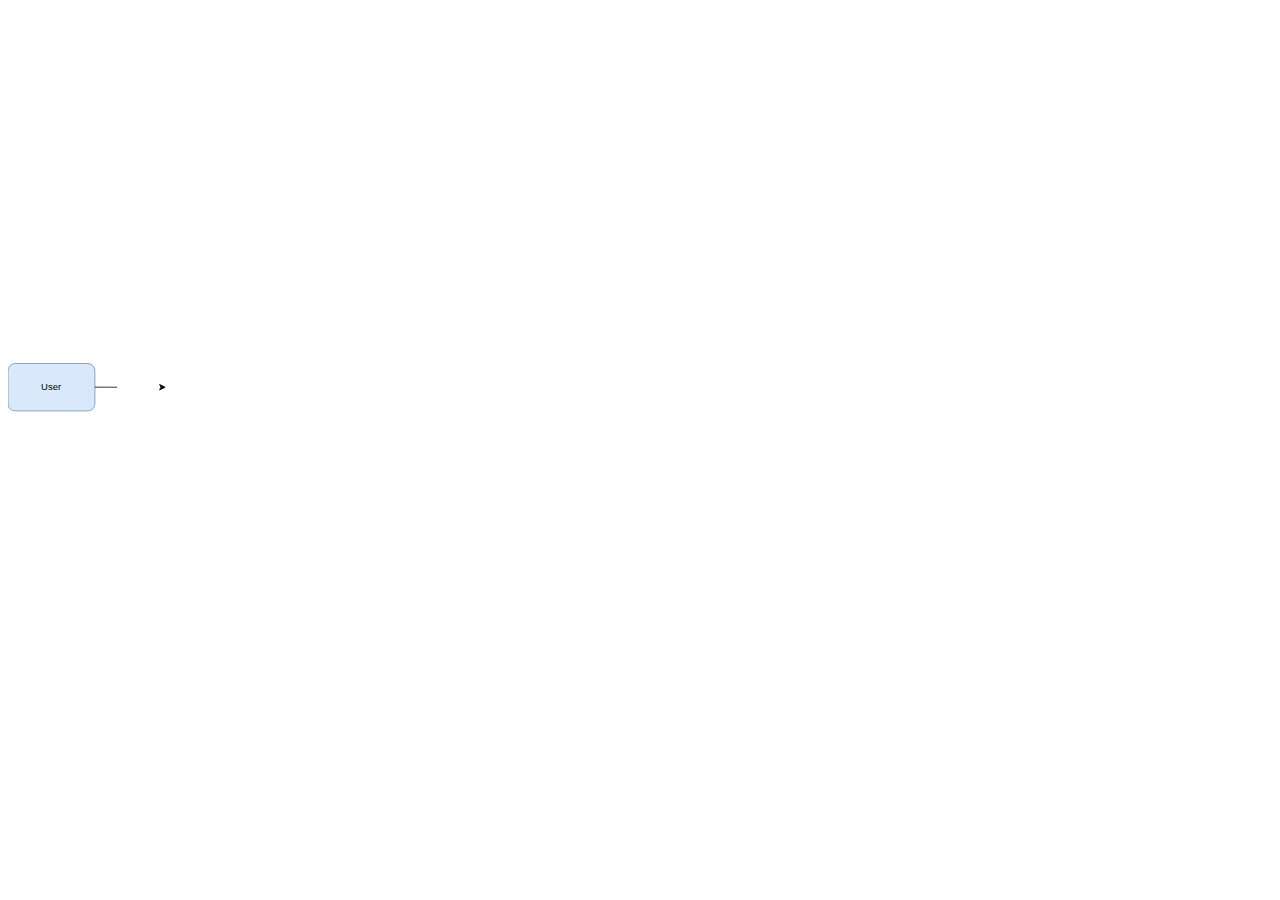
==== index2.html @ 8cd8095a "目前最新版本，可以完整連到nginx+servrer load balancer" ====
<!DOCTYPE html>
<html lang="en">

<head>
    <meta charset="UTF-8">
    <meta name="viewport" content="width=device-width, initial-scale=1.0">
    <title>Document</title>
    <script src="https://cdnjs.cloudflare.com/ajax/libs/gsap/3.11.4/gsap.min.js"></script>
</head>

<body>
    <div class="container">
        <svg viewBox="0 0 1600 800" xmlns="http://www.w3.org/2000/svg">
            <g xmlns="http://www.w3.org/2000/svg">
                <g transform="translate(0, 300)">
                    <g id="user" opacity="0">
                        <g>
                            <rect x="0" y="150" width="110" height="60" rx="9" ry="9" fill="#dae8fc" stroke="#6c8ebf"
                                pointer-events="all" />
                        </g>
                        <g>
                            <g transform="translate(-0.5 -0.5)">
                                <switch>
                                    <foreignObject pointer-events="none" width="100%" height="100%"
                                        requiredFeatures="http://www.w3.org/TR/SVG11/feature#Extensibility"
                                        style="overflow: visible; text-align: left;">
                                        <div xmlns="http://www.w3.org/1999/xhtml"
                                            style="display: flex; align-items: unsafe center; justify-content: unsafe center; width: 108px; height: 1px; padding-top: 180px; margin-left: 1px;">
                                            <div data-drawio-colors="color: rgb(0, 0, 0); "
                                                style="box-sizing: border-box; font-size: 0px; text-align: center;">
                                                <text
                                                    style="display: inline-block; font-size: 12px; font-family: Helvetica; color: rgb(0, 0, 0); line-height: 1.2; pointer-events: all; white-space: normal; overflow-wrap: normal;">
                                                    User</text>
                                            </div>
                                        </div>
                                    </foreignObject>
                                    <image x="1" y="173.5" width="108" height="17"
                                        xmlns:xlink="http://www.w3.org/1999/xlink"
                                        xlink:href="[data-uri]" />
                                </switch>
                            </g>
                        </g>
                    </g>
                    <path id="user-line-chrome" opacity="0"
                        d="M 110 180 L 193.63 180 M 198.88 180 L 191.88 183.5 L 193.63 180 L 191.88 176.5 Z" fill="fill"
                        stroke="rgb(0, 0, 0)" stroke-miterlimit="10" pointer-events="all" />
                    <g id="chrome" opacity="0">
                        <g>
                            <ellipse cx="240" cy="180" rx="40" ry="40" fill="#d5e8d4" stroke="#82b366"
                                pointer-events="all" />
                        </g>
                        <g>
                            <g transform="translate(-0.5 -0.5)">
                                <foreignObject width="100%" height="100%" style="overflow: visible; text-align: left;">
                                    <div
                                        style="display: flex; align-items: unsafe center; justify-content: unsafe center; width: 78px; height: 1px; padding-top: 180px; margin-left: 201px;">
                                        <div data-drawio-colors="color: rgb(0, 0, 0); "
                                            style="box-sizing: border-box; font-size: 0px; text-align: center;">
                                            <text
                                                style="display: inline-block; font-size: 12px; font-family: Helvetica; color: rgb(0, 0, 0); line-height: 1.2; pointer-events: all; white-space: normal; overflow-wrap: normal;">
                                                Chrome</text>
                                        </div>
                                    </div>
                                </foreignObject>

                            </g>
                        </g>
                    </g>
                    <path id="chrome-line-dns" opacity="0"
                        d="M 232 86.37 L 232 140 M 232 81.12 L 235.5 88.12 L 232 86.37 L 228.5 88.12 Z" fill="fill"
                        stroke="rgb(0, 0, 0)" stroke-miterlimit="10" />

                    <g id="dns" opacity="0">
                        <rect x="190" y="19" width="100" height="60" fill="#ffe6cc" />
                        <text x="238" y="53" text-anchor="middle" fill="black" opacity="0">DNS</text>
                    </g>
                    <path id="dns-line-chrome" opacity="0"
                        d="M 251 134.9 L 251 80 M 251 140.15 L 247.5 133.15 L 251 134.9 L 254.5 133.15 Z" fill="fill"
                        stroke="rgb(0, 0, 0)" stroke-miterlimit="10" />

                    <path id="chrome-line-cloudfare" opacity="0" d="M 280 180 L 343.63 180 
           M 348.88 180 L 341.88 183.5 L 343.63 180 L 341.88 176.5 Z" fill="fill" stroke="rgb(0, 0, 0)"
                        stroke-miterlimit="10" />
                    <g id="cloudfare" opacity="0">
                        <g>
                            <rect x="350" y="150" width="120" height="60" rx="9" ry="9" fill="#fff2cc" stroke="#d6b656"
                                pointer-events="all" />
                        </g>
                        <g>
                            <g transform="translate(-0.5 -0.5)">
                                <switch>
                                    <foreignObject pointer-events="none" width="100%" height="100%"
                                        requiredFeatures="http://www.w3.org/TR/SVG11/feature#Extensibility"
                                        style="overflow: visible; text-align: left;">
                                        <div xmlns="http://www.w3.org/1999/xhtml"
                                            style="display: flex; align-items: unsafe center; justify-content: unsafe center; width: 118px; height: 1px; padding-top: 180px; margin-left: 351px;">
                                            <div data-drawio-colors="color: rgb(0, 0, 0); "
                                                style="box-sizing: border-box; font-size: 0px; text-align: center;">
                                                <text
                                                    style="display: inline-block; font-size: 12px; font-family: Helvetica; color: rgb(0, 0, 0); line-height: 1.2; pointer-events: all; white-space: normal; overflow-wrap: normal;">
                                                    Cloud Fare</text>
                                            </div>
                                        </div>
                                    </foreignObject>
                                    <image x="351" y="173.5" width="118" height="17"
                                        xmlns:xlink="http://www.w3.org/1999/xlink"
                                        xlink:href="[data-uri]" />
                                </switch>
                            </g>
                        </g>
                    </g>
                    <g id="cdn" opacity="0">
                        <rect x="890" y="-120" width="100" height="60" fill="#F8CECC" />
                        <text x="938" y="-85" text-anchor="middle" fill="black" opacity="0">CDN</text>
                    </g>
                    <g transform="translate(0,-118)">
                        <path id="cloudfare-line-cdn" opacity="0" d="M 410 265 L 410 30 L 883.63 30 
           M 888.88 30 L 881.88 33.5 L 883.63 30 L 881.88 26.5 Z" fill="none" stroke="rgb(0, 0, 0)"
                            stroke-miterlimit="10" />
                    </g>
                    <g transform="translate(11,-118)">
                        <path id="cdn-line-cloudfront" opacity="0" d="M 980 30 L 1333.63 30 
           M 1338.88 30 L 1331.88 33.5 L 1333.63 30 L 1331.88 26.5 Z" fill="none" stroke="rgb(0, 0, 0)"
                            stroke-miterlimit="10" />
                    </g>
                    <g id="cloudfront" opacity="0">
                        <rect x="1351" y="-120" width="100" height="60" fill="#EA6181" />
                        <text x="1401" y="-85" text-anchor="middle" color="#692B3A" opacity="1">CloudFront</text>
                    </g>
                    <path id="cloudfare-line-nginx" opacity="0" d="M 470 180 L 533.63 180 
                M 538.88 180 L 531.88 183.5 L 533.63 180 L 531.88 176.5 Z" fill="fill" stroke="rgb(0, 0, 0)"
                        stroke-miterlimit="10" />
                    <!-- Nginx -->
                    <g id="nginx" opacity="0">
                        <rect x="539" y="150" width="100" height="60" fill="#009639" />
                        <text x="590" y="185" text-anchor="middle" fill="white" opacity="0">Nginx</text>
                    </g>
                    <g transform="translate(490, 0)">
                        <!-- Server 1 -->
                        <g id="server1" opacity="0">
                            <rect x="300" y="50" width="100" height="60" fill="#4a90e2" />
                            <text x="350" y="85" text-anchor="middle" fill="white" opacity="0">Server 1</text>
                        </g>
                        <!-- Server 2 -->
                        <g id="server2" opacity="0">
                            <rect x="300" y="150" width="100" height="60" fill="#4a90e2" />
                            <text x="350" y="185" text-anchor="middle" fill="white" opacity="0">Server 2</text>
                        </g>
                        <!-- Server 3 -->
                        <g id="server3" opacity="0">
                            <rect x="300" y="250" width="100" height="60" fill="#4a90e2" />
                            <text x="350" y="285" text-anchor="middle" fill="white" opacity="0">Server 3</text>
                        </g>
                        <!-- 连接线 -->
                        <path id="nginx-line-server1" d="M150 180 L225 180 L225 80 L300 80" stroke="#4a90e2"
                            stroke-width="2" fill="none" opacity="0" />
                        <path id="nginx-line-server2" d="M150 180 L300 180" stroke="#4a90e2" stroke-width="2"
                            fill="none" opacity="0" />
                        <path id="nginx-line-server3" d="M150 180 L225 180 L225 280 L300 280" stroke="#4a90e2"
                            stroke-width="2" fill="none" opacity="0" />
                    </g>
                </g>
            </g>
        </svg>
    </div>
    <script>
        const elements = ['user', 'chrome', 'dns', 'chrome', 'cloudfare', 'cdn', 'cloudfront', 'nginx', 'server1', 'server2', 'server3']
        const lines = ['user-line-chrome', 'chrome-line-dns', 'dns-line-chrome', 'chrome-line-cloudfare', 'cloudfare-line-cdn', 'cdn-line-cloudfront', 'cloudfare-line-nginx', 'nginx-line-server1', 'nginx-line-server2', 'nginx-line-server3']
        let currentstep = 0;
        gsap.set([...elements.map(id => `#${id}`)], [...elements.map(id => `#${id}  text`)], [...lines.map(id => `#${id}`)], { opacity: 0 });
        // gsap.set(elements.map(id => `#${id}`), { opacity: 0 });
        //gsap.set(lines.map(id => `#${id}`), { opacity: 0 });
        currentstep = 0
        playNextStep()
        async function playNextStep() {
            if (currentstep < elements.length) {
                const element = `#${elements[currentstep]}`;
                const textelement = `${element} text`;

                //顯示色塊和文字
                await gsap.to([element, textelement], { opacity: 1, duration: 0.3, ease: 'power2.inOut' });
            }
            //如果不是最後一條線，就顯示連接線
            if (currentstep < elements.length - 1) {
                await animateLine(lines[currentstep]);
            }
            currentstep++;
            if (currentstep < elements.length) {
                setTimeout(playNextStep, 100);
            }
        }

        function animateLine(lineid) {
            return new Promise((reslove) => {
                console.log(lineid)
                const line = document.querySelector(`#${lineid}`);
                const length = line.getTotalLength();
                gsap.set(line, { strokeDasharray: length, strokeDashoffset: length, opacity: 1 })
                gsap.to(line, {
                    strokeDashoffset: 0, duration: 1, ease: "power2.inOut", onComplete: reslove
                });

            });


        }
    </script>
</body>

</html>
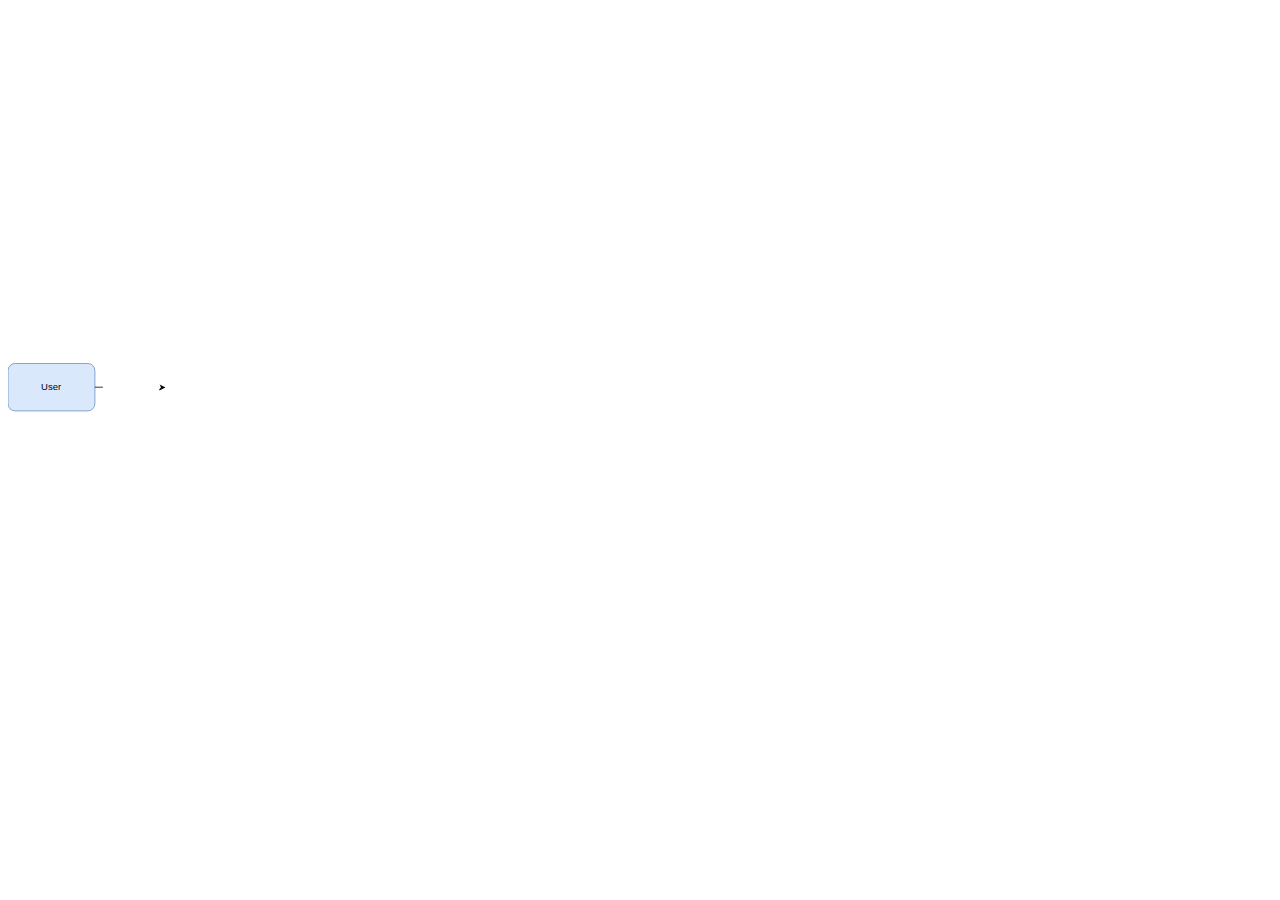
==== commit d04d2027: "重構完成! 合併兩個陣列為一個陣列 以後只需要維護SVG的ID陣列就好" ====
--- a/index2.html
+++ b/index2.html
@@ -164,45 +164,71 @@
         </svg>
     </div>
     <script>
-        const elements = ['user', 'chrome', 'dns', 'chrome', 'cloudfare', 'cdn', 'cloudfront', 'nginx', 'server1', 'server2', 'server3']
-        const lines = ['user-line-chrome', 'chrome-line-dns', 'dns-line-chrome', 'chrome-line-cloudfare', 'cloudfare-line-cdn', 'cdn-line-cloudfront', 'cloudfare-line-nginx', 'nginx-line-server1', 'nginx-line-server2', 'nginx-line-server3']
+        const steps = [
+            'user',
+            'user-line-chrome',
+            'chrome',
+            'chrome-line-dns',
+            'dns',
+            'dns-line-chrome',
+            'chrome',
+            'chrome-line-cloudfare',
+            'cloudfare',
+            'cloudfare-line-cdn',
+            'cdn',
+            'cdn-line-cloudfront',
+            'cloudfront',
+            'cloudfare-line-nginx',
+            'nginx',
+            'nginx-line-server1',
+            'server1',
+            'nginx-line-server2',
+            'server2',
+            'nginx-line-server3',
+            'server3'
+        ];
+
         let currentstep = 0;
-        gsap.set([...elements.map(id => `#${id}`)], [...elements.map(id => `#${id}  text`)], [...lines.map(id => `#${id}`)], { opacity: 0 });
-        // gsap.set(elements.map(id => `#${id}`), { opacity: 0 });
-        //gsap.set(lines.map(id => `#${id}`), { opacity: 0 });
-        currentstep = 0
-        playNextStep()
+
+        // 初始化所有元素和线条的透明度为0
+        gsap.set(steps.map(id => `#${id}`), { opacity: 0 });
+
+        playNextStep();
+
+        function isLine(id) {
+            return id.includes('-line-');
+        }
+
         async function playNextStep() {
-            if (currentstep < elements.length) {
-                const element = `#${elements[currentstep]}`;
-                const textelement = `${element} text`;
-
-                //顯示色塊和文字
-                await gsap.to([element, textelement], { opacity: 1, duration: 0.3, ease: 'power2.inOut' });
-            }
-            //如果不是最後一條線，就顯示連接線
-            if (currentstep < elements.length - 1) {
-                await animateLine(lines[currentstep]);
-            }
-            currentstep++;
-            if (currentstep < elements.length) {
-                setTimeout(playNextStep, 100);
+            if (currentstep < steps.length) {
+                const id = steps[currentstep];
+                if (isLine(id)) {
+                    await animateLine(id);
+                } else {
+                    const element = `#${id}`;
+                    const textelement = `${element} text`;
+                    // 显示色块和文字
+                    await gsap.to([element, textelement], { opacity: 1, duration: 0.3, ease: 'power2.inOut' });
+                }
+                currentstep++;
+                if (currentstep < steps.length) {
+                    setTimeout(playNextStep, 100);
+                }
             }
         }
 
         function animateLine(lineid) {
-            return new Promise((reslove) => {
-                console.log(lineid)
+            return new Promise((resolve) => {
                 const line = document.querySelector(`#${lineid}`);
                 const length = line.getTotalLength();
-                gsap.set(line, { strokeDasharray: length, strokeDashoffset: length, opacity: 1 })
+                gsap.set(line, { strokeDasharray: length, strokeDashoffset: length, opacity: 1 });
                 gsap.to(line, {
-                    strokeDashoffset: 0, duration: 1, ease: "power2.inOut", onComplete: reslove
+                    strokeDashoffset: 0,
+                    duration: 1,
+                    ease: "power2.inOut",
+                    onComplete: resolve
                 });
-
             });
-
-
         }
     </script>
 </body>
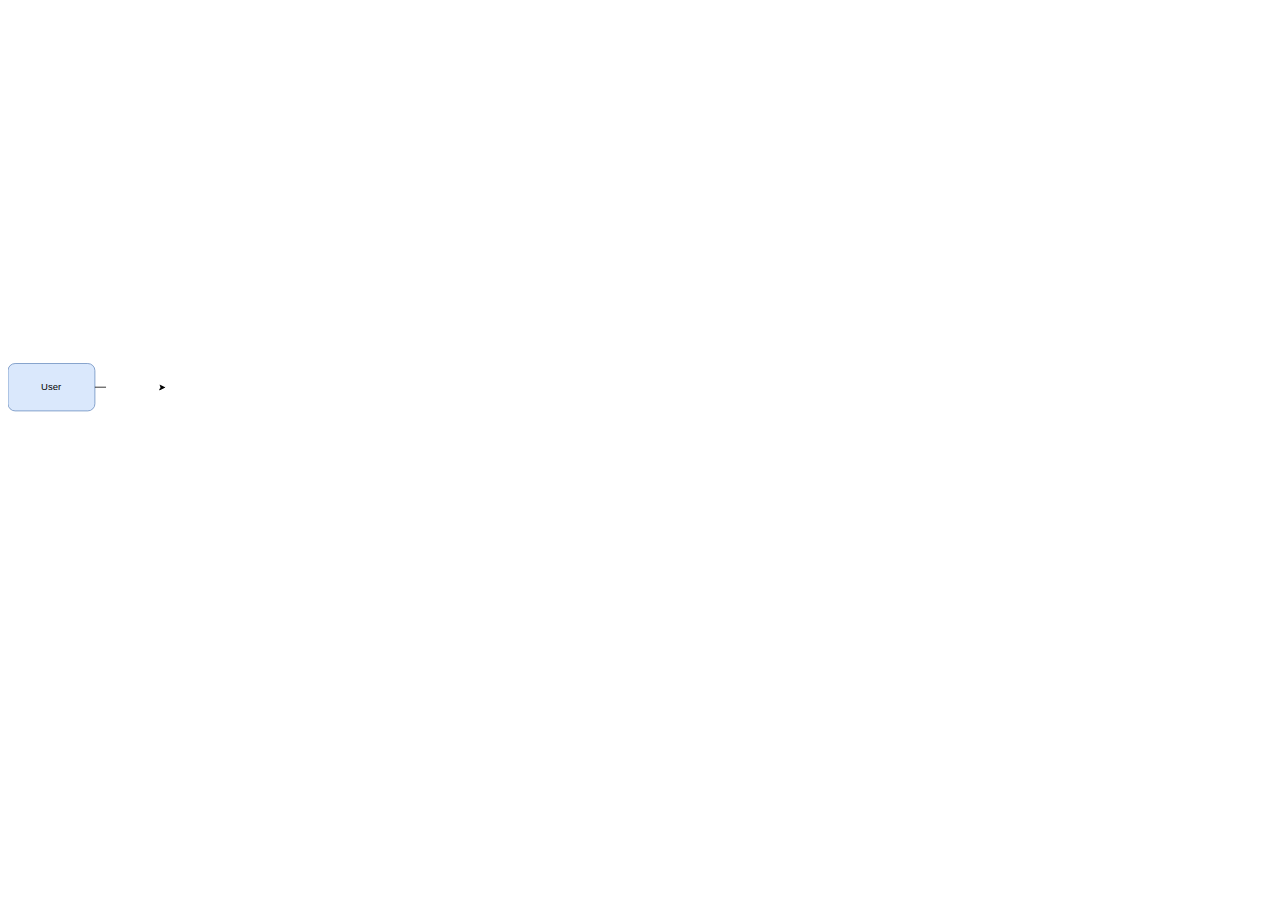
==== commit ecef321d: "介面大改版" ====
--- a/index2.html
+++ b/index2.html
@@ -152,13 +152,74 @@
                             <text x="350" y="285" text-anchor="middle" fill="white" opacity="0">Server 3</text>
                         </g>
                         <!-- 连接线 -->
-                        <path id="nginx-line-server1" d="M150 180 L225 180 L225 80 L300 80" stroke="#4a90e2"
-                            stroke-width="2" fill="none" opacity="0" />
-                        <path id="nginx-line-server2" d="M150 180 L300 180" stroke="#4a90e2" stroke-width="2"
-                            fill="none" opacity="0" />
-                        <path id="nginx-line-server3" d="M150 180 L225 180 L225 280 L300 280" stroke="#4a90e2"
-                            stroke-width="2" fill="none" opacity="0" />
-                    </g>
+                        <g transform="translate(-510,-110)">
+                            <path id="nginx-line-server1" d="M 660 265 L 802.27 197.85" fill="black" stroke="#3399ff"
+                                stroke-width="2" stroke-miterlimit="10" stroke-dasharray="2 6" pointer-events="all" />
+                            <path id="nginx-line-server2" d="M 660 285 L 801.76 285" fill="#3399ff" stroke="#3399ff"
+                                stroke-width="2" stroke-miterlimit="10" stroke-dasharray="2 6" pointer-events="all" />
+                            <path id="nginx-line-server3" d="M 660 315 L 802.27 382.15" fill="none" stroke="#3399ff"
+                                stroke-width="2" stroke-miterlimit="10" stroke-dasharray="2 6"
+                                pointer-events="stroke" />
+                        </g>
+                    </g>
+
+                    <!--nginx-outer-box-line-->
+                    <g transform="translate(0,-121)">
+                        <path id="nignx-outer-line1" d="M 610 265 L 610 165" fill="none" stroke="rgb(0, 0, 0)"
+                            stroke-width="2" stroke-miterlimit="10" stroke-dasharray="2 6" pointer-events="stroke" />
+                        <path id="nignx-outer-line2" d="M 1090 165 L 610 165" fill="none" stroke="rgb(0, 0, 0)"
+                            stroke-width="2" stroke-miterlimit="10" stroke-dasharray="2 6" pointer-events="stroke" />
+                        <path id="nignx-outer-line3" d="M 1090 435 L 1090 165" fill="none" stroke="rgb(0, 0, 0)"
+                            stroke-width="2" stroke-miterlimit="10" stroke-dasharray="2 6" pointer-events="stroke" />
+                        <path id="nignx-outer-line4" d="M 610 435 L 1090 435" fill="none" stroke="rgb(0, 0, 0)"
+                            stroke-width="2" stroke-miterlimit="10" stroke-dasharray="2 6" pointer-events="stroke" />
+                        <path id="nignx-outer-line5" d="M 610 435 L 610 335" fill="none" stroke="rgb(0, 0, 0)"
+                            stroke-width="2" stroke-miterlimit="10" stroke-dasharray="2 6" pointer-events="stroke" />
+                        <g transform="translate(-50,0)">
+                            <path id="nginx-auto-arrow"
+                                d="M 970 295 L 995.8 265 L 995.8 286 L 1073.2 286 L 1073.2 265 L 1099 295 L 1073.2 325 L 1073.2 304 L 995.8 304 L 995.8 325 Z"
+                                fill="#ffe6cc" stroke="#d79b00" stroke-miterlimit="10" transform="rotate(90,1034.5,295)"
+                                pointer-events="all" />
+                        </g>
+                        <g transform="translate(398,215)" id="auto-scaling" opacity="0">
+                            <rect x="539" y="150" width="100" height="60" fill="none" />
+                            <text x="590" y="185" text-anchor="middle" fill="black" opacity="0">Auto-Scaling</text>
+                        </g>
+                        <!--web server area-->
+                        <g id="web-server" opacity="0">
+                            <rect x="660" y="185" width="100" height="20" fill="#f8cecc" stroke="#b85450"
+                                pointer-events="all" />
+                            <text x="710" y="200" text-anchor="middle" fill="black" opacity="0">Web Server</text>
+                        </g>
+                        <path id="micro-server-line" d="M 710 165 L 693.68 132.37 
+                            L 698.16 132.37 L 691 127 
+                            L 691 135.94 L 693.68 132.37 Z" fill="#c73500" stroke="#c73500" stroke-width="2"
+                            stroke-miterlimit="10" pointer-events="all" />
+
+                        <g id="micro-service" opacity="0">
+                            <rect x="610" y="85" width="120" height="30" fill="#fa6800" stroke="#c73500"
+                                pointer-events="all" />
+                            <text x="670" y="105" text-anchor="middle" fill="white" opacity="0">Micro Service</text>
+                        </g>
+                        <path id="file-server-line" d="M 880 165 L 879.58 123.24 
+                           L 875.6 125.28 L 879.52 117.24 
+                           L 883.6 125.2 L 879.58 123.24 Z" fill="#4d9900" stroke="#4d9900" stroke-width="2"
+                            stroke-miterlimit="10" pointer-events="all" />
+                        <g id="file-service" opacity="0">
+                            <rect x="830" y="75" width="100" height="30" fill="#d5e8d4" stroke="#82b366"
+                                pointer-events="all" />
+                            <text x="670" y="105" text-anchor="middle" fill="white" opacity="0">Micro Service</text>
+
+                        </g>
+
+
+
+
+
+
+                    </g>
+
+
                 </g>
             </g>
         </svg>
@@ -185,9 +246,21 @@
             'nginx-line-server2',
             'server2',
             'nginx-line-server3',
-            'server3'
+            'server3',
+            'nignx-outer-line1',
+            'nignx-outer-line2',
+            'nignx-outer-line3',
+            'nignx-outer-line4',
+            'nignx-outer-line5',
+            'nginx-auto-arrow',
+            'auto-scaling',
+            'web-server',
+            'micro-server-line',
+            'micro-service',
+            'file-server-line'
+
         ];
-
+        dashlines = ['nginx-line-server1', 'nginx-line-server2', 'nginx-line-server3']
         let currentstep = 0;
 
         // 初始化所有元素和线条的透明度为0
@@ -220,7 +293,7 @@
         function animateLine(lineid) {
             return new Promise((resolve) => {
                 const line = document.querySelector(`#${lineid}`);
-                const length = line.getTotalLength();
+                const length = !dashlines.includes(lineid) ? line.getTotalLength() : 5.5;
                 gsap.set(line, { strokeDasharray: length, strokeDashoffset: length, opacity: 1 });
                 gsap.to(line, {
                     strokeDashoffset: 0,
